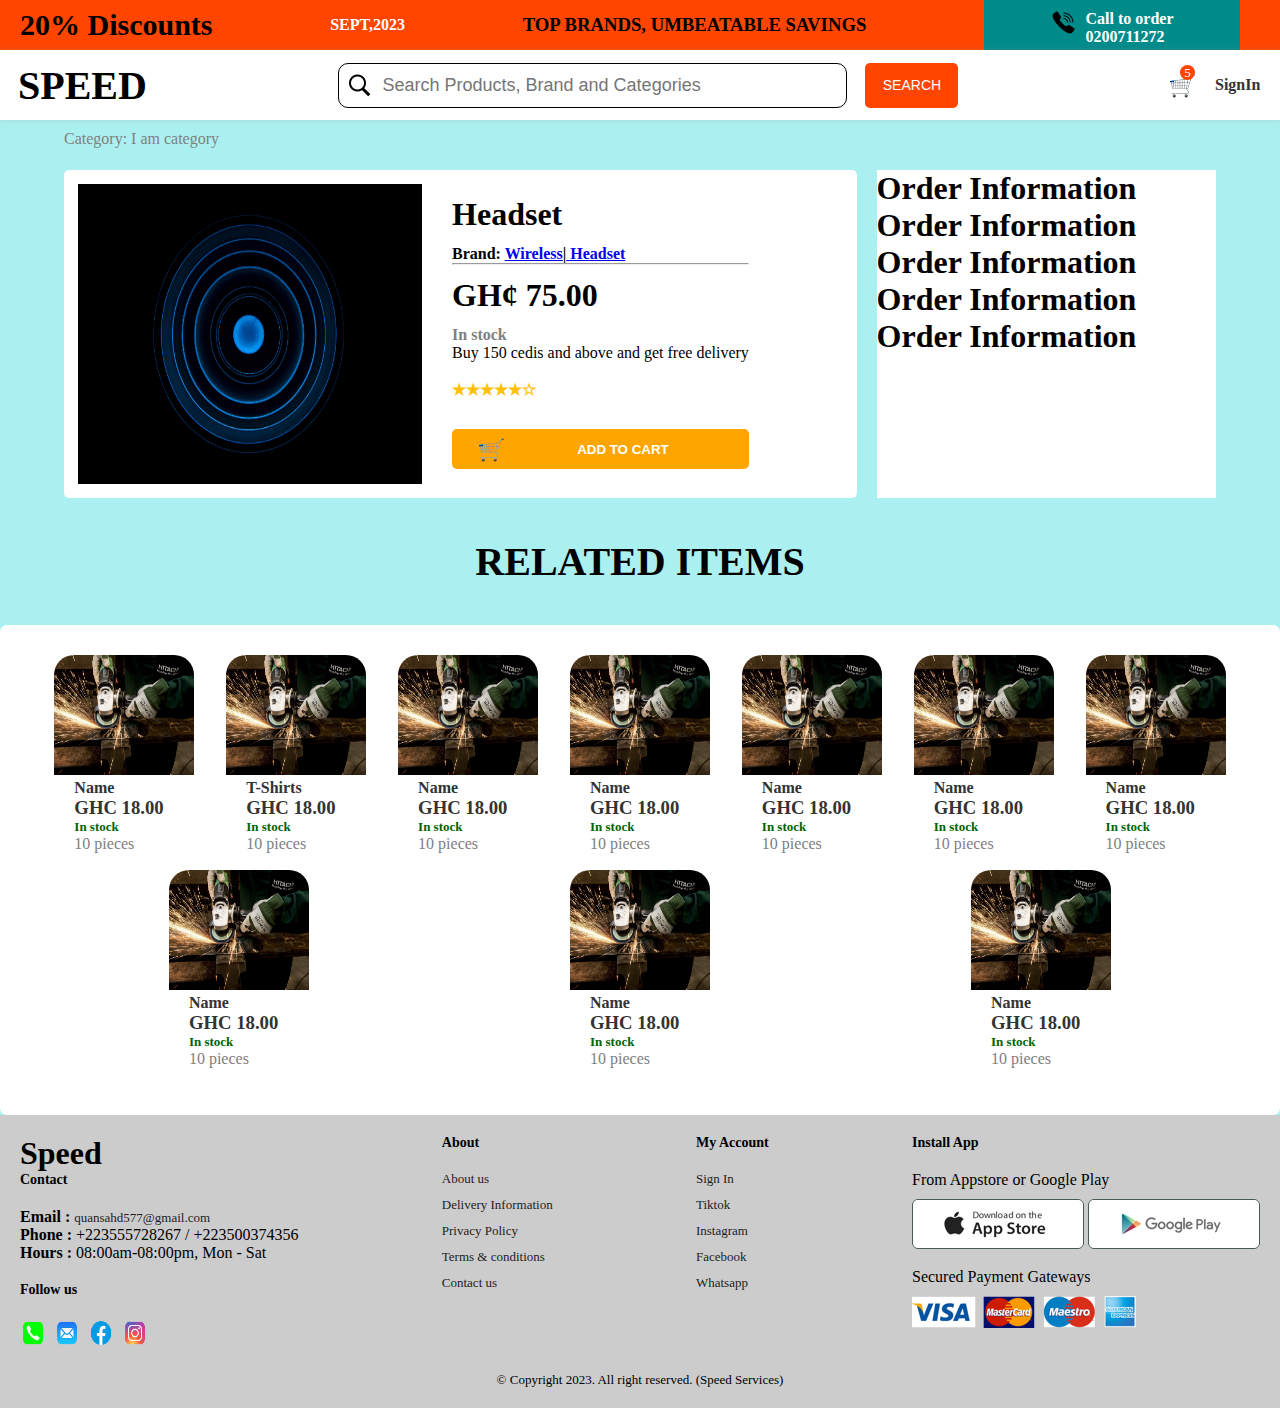
==== productpage.html @ 7c6252ee "Added files" ====
<!DOCTYPE html>
<html lang="en">
    <head>
    <meta charset="UTF-8">
    <meta http-equiv="X-UA-Compatible" content="IE=edge">
    <meta name="viewport" content="width=device-width, initial-scale=1.0">
    <title>Speed</title>
    <link rel="stylesheet" href="style.css">
    <link rel="stylesheet" href="https://cdnjs.cloudflare.com/ajax/libs/font-awesome/6.2.1/css/all.min.css" integrity="sha512-MV7K8+y+gLIBoVD59lQIYicR65iaqukzvf/nwasF0nqhPay5w/9lJmVM2hMDcnK1OnMGCdVK+iQrJ7lzPJQd1w==" crossorigin="anonymous" referrerpolicy="no-referrer" />
</head>
<body>
    <div class="banner1">
        <h1><span>20%</span> Discounts</h1><p id="top">SEPT,2023</p>
        <h3>TOP BRANDS, UMBEATABLE SAVINGS</h3>
        <div class="call">
            <img src="icons8-call-50.png" alt="">
            <div class="call-line">
                <p>Call to order</p>
                <span>0200711272</span>
            </div>
        </div>
    </div>
    <nav>
        <div class="logo">
            <a href="index.html"><h1><strong>SPEED</strong> </h1></a>
        </div>
        <div class="searchbar">
            <div class="search">
                <img src="icons8-search-50.png" alt="">
                <input type="search" name="search" id="search" placeholder="Search Products, Brand and Categories">
            </div>
            <input type="submit" value="SEARCH" class="search-btn">
        </div>
        <div class="profiles">
            <div class="cart">
                <a href="#"><img src="icons8-cart-96.png" alt=""></a>
                <div class="cart-quantity"><p>5</p></div>
            </div>
            <div class="account">
                <li class="dropdown"><a href="#"><span>SignIn <i class="fa-solid fa-user"></i></span> <i class="bi bi-chevron-down"></i></a>

                    <ul>
                        <li><a href="#">Sign Up <i class="fa-solid fa-user"></i></a></li>
                        <li><a href="#">Login</a></li>
                        <li><a href="#">Wishlist</a></li>
                        <li><a href="#">About us</a></li>
                        <li><a href="#">Blog</a></li>
                    
        
                    </ul>
                </div>
                <div class="searchbar2">
                    <div class="search2">
                        <img src="icons8-search-50.png" alt="">
                        <input type="search" name="search" id="search2" placeholder="Search Products, Brand and Categories">
                    </div>
                    <input type="submit" value="SEARCH" class="search2-btn">
        </div>
    </nav>
    <div class="category">
        <p>Category: I am category</p>
    </div>
    <div class="Product-container">
    
        <div class="details">
            <div class="item-image">
                <img src="pexels-pixabay-247676.jpg" alt="">
            </div>
            <div class="description-info">
                <h1>Headset</h1>
                <span>Brand: <a href="#"> Wireless</a>|<a href="#"> Headset</a></span><hr>
                <h1>GH&cent; 75.00</h1>
                <span style="color:gray;">In stock</span><br>
                <p>Buy 150 cedis and above and get free delivery</p><br>
                <span class="rate">&bigstar;&bigstar;&bigstar;&bigstar;&bigstar;&star;</span>
                <a href="#" class="cartBtn">
                    <img src="icons8-cart-96.png" alt="">
                    <button type="submit" id="submit" class="addCart"><span>ADD TO CART</span></button>
                </a>
            </div>
        </div>
        <div class="order-info">
            <h1>Order Information</h1>
            <h1>Order Information</h1>
            <h1>Order Information</h1>
            <h1>Order Information</h1>
            <h1>Order Information</h1>
        </div>
    
    </div>
        <div class="item-heading">
            <h2>RELATED ITEMS</h2>
        </div>
        <div class="items">
            
            <div id="item-con">
                    <div class="itemList">
                        <a href="#">
                            <div class="image">
                                <img src="pexels-pixabay-162534.jpg" alt="">
                            </div>
                            <div class="text">
                                <h2>Name</h2>
                                <h3>GHC <span>18.00</span></h3>
                                <p class="description">In stock</p>
                                <p class="qt">10 pieces</p>
                            </div>
                        </a>
                    </div>
            </div>
            <div id="item-con">
                    <div class="itemList">
                        <a href="#">
                            <div class="image">
                                <img src="pexels-pixabay-162534.jpg" alt="">
                            </div>
                            <div class="text">
                                <h2>T-Shirts</h2>
                                <h3>GHC <span>18.00</span></h3>
                                <p class="description">In stock</p>
                                <p class="qt">10 pieces</p>
                            </div>
                        </a>
                    </div>
            </div>
            <div id="item-con">
                    <div class="itemList">
                        <a href="#">
                            <div class="image">
                                <img src="pexels-pixabay-162534.jpg" alt="">
                            </div>
                            <div class="text">
                                <h2>Name</h2>
                                <h3>GHC <span>18.00</span></h3>
                                <p class="description">In stock</p>
                                <p class="qt">10 pieces</p>
                            </div>
                        </a>
                    </div>
            </div>
            <div id="item-con">
                    <div class="itemList">
                        <a href="#">
                            <div class="image">
                                <img src="pexels-pixabay-162534.jpg" alt="">
                            </div>
                            <div class="text">
                                <h2>Name</h2>
                                <h3>GHC <span>18.00</span></h3>
                                <p class="description">In stock</p>
                                <p class="qt">10 pieces</p>
                            </div>
                        </a>
                    </div>
            </div>
            <div id="item-con">
                    <div class="itemList">
                        <a href="#">
                            <div class="image">
                                <img src="pexels-pixabay-162534.jpg" alt="">
                            </div>
                            <div class="text">
                                <h2>Name</h2>
                                <h3>GHC <span>18.00</span></h3>
                                <p class="description">In stock</p>
                                <p class="qt">10 pieces</p>
                            </div>
                        </a>
                    </div>
            </div>
            <div id="item-con">
                    <div class="itemList">
                        <a href="#">
                            <div class="image">
                                <img src="pexels-pixabay-162534.jpg" alt="">
                            </div>
                            <div class="text">
                                <h2>Name</h2>
                                <h3>GHC <span>18.00</span></h3>
                                <p class="description">In stock</p>
                                <p class="qt">10 pieces</p>
                            </div>
                        </a>
                    </div>
            </div>
            <div id="item-con">
                    <div class="itemList">
                        <a href="#">
                            <div class="image">
                                <img src="pexels-pixabay-162534.jpg" alt="">
                            </div>
                            <div class="text">
                                <h2>Name</h2>
                                <h3>GHC <span>18.00</span></h3>
                                <p class="description">In stock</p>
                                <p class="qt">10 pieces</p>
                            </div>
                        </a>
                    </div>
            </div>
            <div id="item-con">
                    <div class="itemList">
                        <a href="#">
                            <div class="image">
                                <img src="pexels-pixabay-162534.jpg" alt="">
                            </div>
                            <div class="text">
                                <h2>Name</h2>
                                <h3>GHC <span>18.00</span></h3>
                                <p class="description">In stock</p>
                                <p class="qt">10 pieces</p>
                            </div>
                        </a>
                    </div>
            </div>
            <div id="item-con">
                    <div class="itemList">
                        <a href="#">
                            <div class="image">
                                <img src="pexels-pixabay-162534.jpg" alt="">
                            </div>
                            <div class="text">
                                <h2>Name</h2>
                                <h3>GHC <span>18.00</span></h3>
                                <p class="description">In stock</p>
                                <p class="qt">10 pieces</p>
                            </div>
                        </a>
                    </div>
            </div>
            <div id="item-con">
                    <div class="itemList">
                        <a href="#">
                            <div class="image">
                                <img src="pexels-pixabay-162534.jpg" alt="">
                            </div>
                            <div class="text">
                                <h2>Name</h2>
                                <h3>GHC <span>18.00</span></h3>
                                <p class="description">In stock</p>
                                <p class="qt">10 pieces</p>
                            </div>
                        </a>
                    </div>
            </div>
            
        </div>
        
    <footer class="section-p1">
        <div class="col">
            <h1>Speed</h1>
            <h4>Contact</h4>
            <p><strong>Email : </strong><a href="quansahd577@gmail.com" target="_blank">quansahd577@gmail.com</a></p>
            <p><strong>Phone : </strong>+223555728267 / +223500374356</p>
            <p><strong>Hours : </strong>08:00am-08:00pm, Mon - Sat</p>
            <div class="follow">
                <h4>Follow us</h4>
                <div class="icons">
                    <img src="icons8-call-48.png" alt="call">
                    <img src="icons8-email-48.png" alt="email">
                    <img src="icons8-facebook-48.png" alt="facebook">
                    <img src="icons8-instagram-48.png" alt="instagram">
                </div>
            </div>
        </div>
        <div class="col">
            <h4>About</h4>
            <a href="#">About us</a>
            <a href="#">Delivery Information</a>
            <a href="#">Privacy Policy</a>
            <a href="#">Terms & conditions</a>
            <a href="#">Contact us</a>
        </div>
        <div class="col">
            <h4>My Account</h4>
            <a href="#">Sign In</a>
            <a href="#">Tiktok</a>
            <a href="#">Instagram</a>
            <a href="#">Facebook</a>
            <a href="#">Whatsapp</a>
        </div>
        <div class="col install">
            <h4>Install App</h4>
            <p>From Appstore or Google Play</p>
            <div class="row">
                <img src="app.jpg" alt="">
                <img src="play.jpg" alt="">
            </div>
            <p>Secured Payment Gateways</p>
            <img src="pay.png" alt="">
        </div>
        <div class="copyright">
            <p>&copy; Copyright 2023. All right reserved. (Speed Services)</p>
        </div>
    </footer>    

    <script src="app.js"></script>
</body>
</html>
---- style.css ----
*{
    margin: 0;
    padding: 0;
    box-sizing: border-box;
}
body{
    background: rgb(171, 240, 240);
    /* background: rgba(224, 217, 217,0.5); */
}
.banner1{
    width: auto;
    display: flex;
    justify-content: space-between;
    align-items: center;
    height: 50px;
    background: orangered;
}
.banner1 h1{
    font-size: 30px;
    margin-left: 20px;
}
.banner1 #top{
    color: #fff;
    font-family: cursive;
    font-weight: 600;
}
.banner1 .call{
    display: flex;
    width: 20%;
    background-color:darkcyan;
    padding: 10px;
    justify-content: center;
    height: 100%;
    margin-right: 40px;
    color: #fff;
}
.call img{
    width: 25px;
    height: 25px;
    margin-right: 10px;
}
.call-line p, span{
    font-weight: 700;
}
nav{
    display: flex;
    justify-content: space-between;
    align-items: center;
    width: auto;
    background: #fff;
    position: relative;
    height: 70px;
    /* margin-top: 10px; */
    box-shadow: 0 0 5px rgba(161, 147, 147, 0.3);
}

.logo h1{
    font-size: 40px;
    padding-left: 18px;
    text-align: center;
    align-items: center;
    margin: auto;
    color: #000;
}
.logo a{
    text-decoration: none;
    color: #000;
}

.searchbar{
    width: 50%;
    background: transparent;
    height: 100%;
    display: flex;
    padding: 10px;
    align-items: center;
    justify-content: space-between;
}

.searchbar .search{
    width: 82%;
    height: 90%;
    display: flex;
    border: 1px solid black;
    padding: 3px;
    background-color: white;
    border-radius: 10px;
    align-items: center;
    justify-content: center;
}
.search img{
    width: 35px;
    height: 35px;
    padding: 5px;
}
.search input{
    width: 100%;
    height: 80%;
    border: none;
    outline: none;
    font-size: 18px;
    padding: 5px;

}
.search-btn{
    width: 15%;
    background: orangered;
    border: none;
    height: 90%;
    display: inline-block;
    border-radius: 5px;
    align-items: center;
    justify-content: center;
    font-size: 14px;
    font-weight: 400;
    color: #fff;
    cursor: pointer;

}
.searchbar2{
    /* width: 50%;
    background: transparent;
    height: 100%; */
    display: none;
    position: absolute;
    padding: 10px;
    align-items: center;
    justify-content: space-between;
}
.searchbar2 .search2{
    width: 80%;
    height: 90%;
    display: flex;
    border: 1px solid black;
    padding: 3px;
    background-color: white;
    border-radius: 10px;
    align-items: center;
    justify-content: center;
}
.search2 img{
    width: 35px;
    height: 35px;
    padding: 5px;
}
.search2 input{
    width: 100%;
    height: 80%;
    border: none;
    outline: none;
    font-size: 18px;
    padding: 5px;

}
.search2-btn{
    width: 19%;
    background: orangered;
    border: none;
    height: 40px;
    display: inline-block;
    border-radius: 5px;
    align-items: center;
    justify-content: center;
    font-size: 14px;
    font-weight: 400;
    color: #fff;
    cursor: pointer;

}
.profiles{
    display: flex;
    justify-content: flex-end;
    align-items: center;
    width: auto;
    height: 100%;
}
.profiles .cart{
    width: 25px;
    height: 25px;
    margin: 20px;
    position: relative;
}
.cart img{
    width: 100%;
    height: 100%;
}

.cart-quantity{
    position: absolute;
    top: 0;
    right: 0;
    margin-top: -8px;
    width: 15px;
    height: 15px;
    background: orangered;
    border-radius: 50%;
    align-items: center;
    text-align: center;
    justify-content: center;
}
.cart-quantity p{
    text-align: center;
    color: #fff;
    font-size: small;
    font-weight: 400;
}
.profiles .account{
    width: 45px;
    /* height: 45px; */
    margin-right: 20px;
}

.dropdown{
    list-style: none;
}

.dropdown a{
    text-decoration: none;
    color: #333;
}
.dropdown ul {
    display: block;
    position: absolute;
    right: 24px;
    top: calc(100% + 30px);
    margin: 0;
    padding: 10px 0;
    z-index: 9999;
    opacity: 0;
    visibility: hidden;
    background: #fff;
    box-shadow: 0px 0px 30px rgba(127, 137, 161, 0.25);
    transition: 0.3s;

  }
  
  .dropdown ul li {
    min-width: 200px;
    list-style: none;
    font-weight: 600;
    margin: 7px 0;
}
  
  .dropdown ul a {
    padding: 10px 20px;
    font-size: 14px;
    text-transform: none;
    color: #493c3e;
    text-decoration: none;

  }
  
  .dropdown ul a i {
    font-size: 12px;
  }
  
  .dropdown ul a:hover,
  .dropdown ul .active:hover,
  .dropdown ul li:hover>a {
    color: #e43c5c;
  }
  
  .dropdown:hover>ul {
    opacity: 1;
    top: 100%;
    visibility: visible;
  }
  
  .dropdown .dropdown ul {
    top: 0;
    left: calc(100% - 30px);
    visibility: hidden;
  }
  
  .dropdown .dropdown:hover>ul {
    opacity: 1;
    top: 0;
    left: 100%;
    visibility: visible;
  }
  

  @media (max-width: 1366px) {
    .dropdown .dropdown ul {
      left: -90%;
    }
  
    .dropdown .dropdown:hover>ul {
      left: -100%;
    }
  }

section{
    padding: 100px 200px;

}
.banner2{
    position: relative;
    width: 100%;
    min-height: 85vh;
    display: flex;
    justify-content: center;
    flex-direction: column;
    background: rgba(0, 140, 255, 0.959);
}
.banner2::before{
    z-index: 777;
    content: '';
    position: absolute;
    background: rgba(19, 189, 56, 0.034);
    width: 100%;
    height: 100%;
    top: 0;
    left: 0;
}
.sidenav{
    width: 220px;
    height: fit-content;
    background-color: white;
    display: block;
    z-index: 999;
    margin-left: -150px;
    position: absolute;
}

.sidenav h3{
    text-align: center;
    padding-top: 5px;
    color: grey;
}
.sidenav ul{
    display: inline-block;
    padding: 10px;
    align-items: center;
}
.sidenav ul li{
    list-style: none;
    align-items: center;
    justify-content: space-between;
    margin: 15px 0;
}
.sidenav ul li a{
    text-decoration: none;
    font-weight: 500;
    font-family: Arial, Helvetica, sans-serif;
    color: darkgray;
    align-items: center;
    justify-content: center;
    padding: 10px;
    transition: color 0.5s ease;
}
.sidenav ul li a img{
    width: 10px;
    height: 10px;
}
.sidenav ul li a span{
    margin-left: 10px;
    font-size: small;
}
.sidenav ul li a:hover{
    color: grey;
}

.banner2 .img-slide{
    z-index: 000;
    position: absolute;
    top: 0;
    left: 0;
    width: 100%;
    height: 100%;
    object-fit: cover;
}
.slider {
    z-index: 888;
    position: absolute;
    bottom: 30%;
    margin: 30%;
    display: flex;
    justify-content: center;
    align-items: center;
    transform: translateY(80px);
    margin-bottom: 12px;
}
.slider .nav-btn{
    width: 12px;
    height: 12px;
    background: #fff;
    border-radius: 50%;
    cursor: pointer;
    box-shadow: 0 0 2px rgba(255, 255, 255, 0.3);
    transition: .3s ease;
}

.slider .nav-btn.active{
    background: #09a6d4;
}

.slider .nav-btn:not(:last-child){
    margin-right: 20px;
}
.slider .nav-btn:hover{
    background: #09a6d4;

}
.img-slide{
    position: absolute;
    width: 100%;
    clip-path: circle(0% at 0 50%);

}
.img-slide.active{
    clip-path: circle(150% at 0 50%);
    transition: 2s ease;
    transition-property: clip-path;
}
.container{
    width: 100%;
    /* height: 100vh; */
    padding: 30px;
    margin-bottom: 50px;
    position: relative;
}
.item-heading{
    width: 100%;
    height: fit-content;
    align-items: center;
    justify-content: center;
}
.item-heading h2{
    text-align: center;
    font-size: 40px;
    margin: 40px 0;
    font-family: Cambria, Cochin, Georgia, Times, 'Times New Roman', serif;
}
.items{
    width: 100%;
    height: fit-content;
    background-color:#fff;
    border-radius: 7px;
    margin-top: 20px;
    padding:30px 3%;
    display: flex;
    flex-wrap: wrap;
    justify-content: space-around;
}
.items a{
    text-decoration: none;
    width: fit-content;
    height: fit-content;
}

.itemList{
    width: 140px;
    height: 200px;
    /* background-color:  rgba(224, 217, 217,0.8); */
    border-radius: 20px;
    align-items: center;
    justify-content: flex-start;
    overflow: hidden;
    margin: 0 15px;
    margin-bottom: 15px;
}

.itemList:hover{
    box-shadow: 0 0 5px #333;
}

.catList{
    width: 100px;
    height: 100px;
    background-color: #fff;
    border-radius: 20px;
    align-items: center;
    justify-content: flex-start;
    overflow: hidden;
    margin: 0 15px;
    margin-bottom: 15px;
}

.catList .image{
    width: 100%;
    height: 100%;
    display: inline-block;
}
#cate{
    text-decoration: none;
    text-align: center;
    color: #333;
    margin: 0 35px;

}
.image{
    width: 100%;
    height: 60%;
    display: inline-block;
}
.image img{
    width: 100%;
    height: 100%;
    background-position: cover;
}
.text{
    padding-left: 20px;
    color: #333;
}
.text .description{
    color: darkgreen;
    font-size: small;
    font-weight: 600;
}
.text .qt{
    color: grey;
}

.text h2{
    font-size: medium;
}
footer{
    display: flex;
    flex-wrap: wrap;
    justify-content: space-between;
    background: #ccc;
    padding: 20PX;

  }
  footer .col{
    display: flex;
    flex-direction: column;
    align-items: flex-start;
    margin-bottom: 20px;
  }
  footer .logo{
    margin-bottom: 30px;
  }
  footer h4{
    font-size: 14px;
    padding-bottom: 20px;
  }
  footer p{
    text-align: center;
  }
  
  footer a{
    text-decoration: none;
    font-size: 13px;
    color: #222;
    margin-bottom: 10px;
  }
  footer .follow{
    margin-top: 20px;
  }
  footer .follow img{
    padding-right: 4px;
    cursor: pointer;
    width: 30px;
    height: 30px;
  }
  
  footer .install .row img{
    border-radius: 6px;
    border: 1px solid #465b52;
    transition: 0.2s ease;
  
  }
  
  footer .install img{
    margin: 10px 0 15px 0; 
  }
  
  footer .follow img:hover{
    transform: scale(1.02,1.02);
  }
  
  footer .copyright{
    width: 100%;
    text-align: center;
  }
  footer .copyright{
  
    font-size: 13px;
  }

.Product-container{
    width: 90%;
    height: fit-content;
    display: flex;
    /*  background: green; */
    margin: auto;
    /* border-radius: 20px; */
    /* padding: 20px; */
}
.category{
    width: 90%;
    margin:10px auto;
    height: 30px;
    align-items: center;
    color: grey;
}
.details{
    display: flex;
    background: #fff;
    flex-basis: 70%;
    margin-right: 20px;
    padding: 14px;
    border-radius: 5px;
}
.item-image{
    flex-basis: 45%;
    height: 300px;
}
.item-image img{
    width: 100%;
    height: 100%;
}
.description-info{
    display: inline-block;
    padding-left: 30px;
    padding-bottom: 10px;
}
.description-info h1,span{
    margin: 12px 0;
}
.description-info span{
    margin-bottom: 10px;
}
.description-info .rate{
    -webkit-text-fill-color:#FFC107;
}
.cartBtn{
    width: 100%;
    height: 40px;
    align-items: center;
    justify-content: center;
    display: flex;
    border-radius: 5px;
    background-color: orange;
    text-decoration: none;
    color: #fff;
    margin-top: 30px;
}
.cartBtn img{
    width: 25px;
    height: 25px;
    margin-right: 20px;
}

.cartBtn #submit{
    width: 67%;
    height: 100%;
    border: none;
    outline: none;
    font-weight: 700;
    color: #fff;
    background: transparent;
    cursor: pointer;

}
.order-info{
    display: flex;
    background: #fff;
    flex-basis: 30%;
    flex-direction: column;
}

/* CartPage */
.cart{
    width: 60%;
    margin:40px auto;
    display: flex;

}

#cartitem {
    width: 100%;
    height: 20%;
    /* background-color: red; */
    display: flex;
    align-items: center;
    justify-content: flex-start;
    padding: 5px;
    margin: 10px 0;
    border: 1px solid #ccc;
    position: relative;
}

.image1{
    width: 40%;
    height: 100%;
    margin-right: 30px;
}
.image1 img{
    width: 100%;
    height: 100%;
}
.des {
    width: 50%;
    padding: 5px;
}

.quantity {
    display: flex;
    width: 60%;
    align-items: center;
    justify-content: space-between;
}
.increase, .decrease{
    width: 30px;
    height: 30px;
    font-size: x-large;
    border: none;
    background: green;
    color: #fff;
    cursor: pointer;
}
.bin{
    position: absolute;
    top: 7px;
    right: 10px;
}
.bin img {
    width: 35px;
    height: 35px;
    rotate: -90deg;
}

.des h2,.des h3,.des p{
    margin: 10px 0;
    font-weight: 700;

}
.controls{
    width: 100%;
    height: auto;
}
.controls h2{
    font-size: larger;
    margin: 10px 0;
}

.c-links{
    width: 100%;
    height: 40px;
    display: flex;
    align-items: center;
    justify-content: space-between;
    /* background: green; */
    padding: 0 12px;
}

.c-links a {
    text-decoration: none;
    color: #fff;
    border-radius: 15px;
    background: cadetblue;
    font-weight: 600;
    /* width: 35%; */
    height: fit-content;
    text-align: center;
    padding: 2%;
}
@media screen and (max-width:900px) {
    .banner1{
        font-size: x-small;
    }
    .banner1 h1{
        font-size: xx-small;
    }
    .banner1 h3{
        padding: 20px;    
    }
    .banner1 #top {
        padding: 10px;
    }
    .call img{
        display: none;
    }
    .sidenav{
        display: none;
    }
    .searchbar{
        display: none;
    }
    nav{
        height: fit-content;
        position: relative;
    }
    .searchbar2{
        display: flex;
        /* margin: 20px; */
        background-color: #fff;
        width: 100%;
        top: 60px;
        left: 0;
        z-index: 999;
    }
    section{
        padding: 0;
    }

    .banner2 {
        min-height: 70vh;

    }
    .hide{
        display: none;
        visibility: hidden;
    }
    .ad{
        justify-content: space-between;
    }
    .catList{
        width: 50px;
        height: 50px;
        margin: auto;
    }

    #item-con2{
        width: 50px;
    }

    #cate{
        display: none;
    }


    /* Cartpage */
    .cart {
        width: 90%;
        margin-top: 80px;
    }
    .quantity{
        width: 80%;
    }
    #cartitem {
        font-size: x-small;
    }
    .quantity-value{
        font-weight: 600;
    }
    .increase, .decrease {
        width: 30%;
        height: fit-content;

    }
    .image1 {
        width: 30%;
        height: 100%;
        margin-right: 10px;
    }
    .des h2,.des h3,.des p{
        margin: 3px 0;
        font-weight: 700;
    }
    /* Productpage */
    .category {
        margin: 30px auto;
    }
    .Product-container{
        flex-direction: column;
        width: 100%;
    }
    .details{
        flex-direction: column;
        margin-bottom: 20px;
        margin-right: auto;
        padding: 0;
    }
    .item-image {
        flex-basis: auto;
        height: 350px;
    }
    .description-info {
        padding-left: inherit;
        padding: 10px 30px;
    }


}

@media(max-width:500px){

    .itemList {
        width: 135px;
        height: 200px;
    }
    .bin img {
        width: 20px;
        height: 20px;
    }
    .image1 {
        width: 50%;
        height: 100%;
        margin-right: 10px;
    }
    .c-links a {
        width: 35%;
        padding: 4%;
    }
    .container {
        padding: 10px;

    }
}
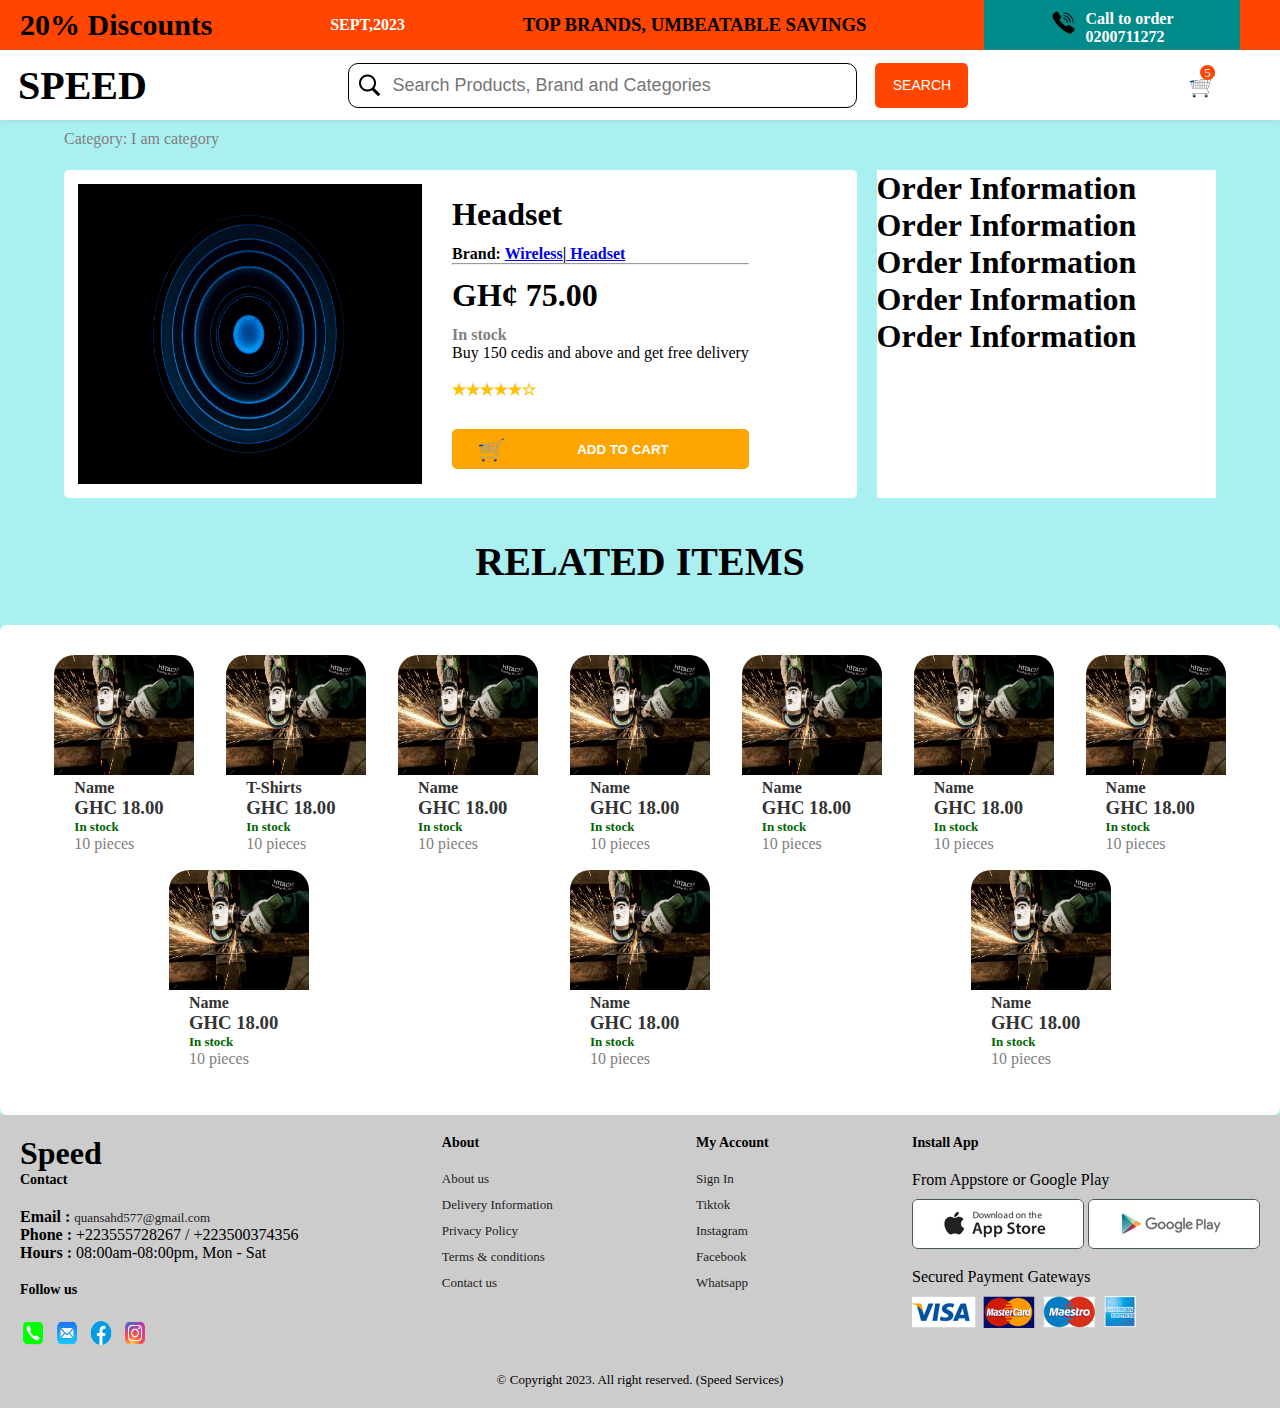
==== commit b7795ffa: "Add files via upload" ====
--- a/productpage.html
+++ b/productpage.html
@@ -34,11 +34,11 @@
         </div>
         <div class="profiles">
             <div class="cart">
-                <a href="#"><img src="icons8-cart-96.png" alt=""></a>
+                <a href="cart.html"><img src="icons8-cart-96.png" alt=""></a>
                 <div class="cart-quantity"><p>5</p></div>
             </div>
             <div class="account">
-                <li class="dropdown"><a href="#"><span>SignIn <i class="fa-solid fa-user"></i></span> <i class="bi bi-chevron-down"></i></a>
+                <li class="dropdown"><a href="#"><span><i class="fa-solid fa-user" style="font-size: 25px;"></i></span></a>
 
                     <ul>
                         <li><a href="#">Sign Up <i class="fa-solid fa-user"></i></a></li>
--- a/style.css
+++ b/style.css
@@ -207,7 +207,7 @@
 .profiles .account{
     width: 45px;
     /* height: 45px; */
-    margin-right: 20px;
+    /* margin-right: 20px; */
 }
 
 .dropdown{
@@ -854,20 +854,22 @@
     /* Productpage */
     .category {
         margin: 30px auto;
+        display: none;
     }
     .Product-container{
         flex-direction: column;
         width: 100%;
     }
-    .details{
+    .details {
         flex-direction: column;
         margin-bottom: 20px;
-        margin-right: auto;
-        padding: 0;
+        /* margin-right: auto; */
+        width: 100%;
+        /* padding: 0; */
     }
     .item-image {
         flex-basis: auto;
-        height: 350px;
+        height: 600px;
     }
     .description-info {
         padding-left: inherit;
